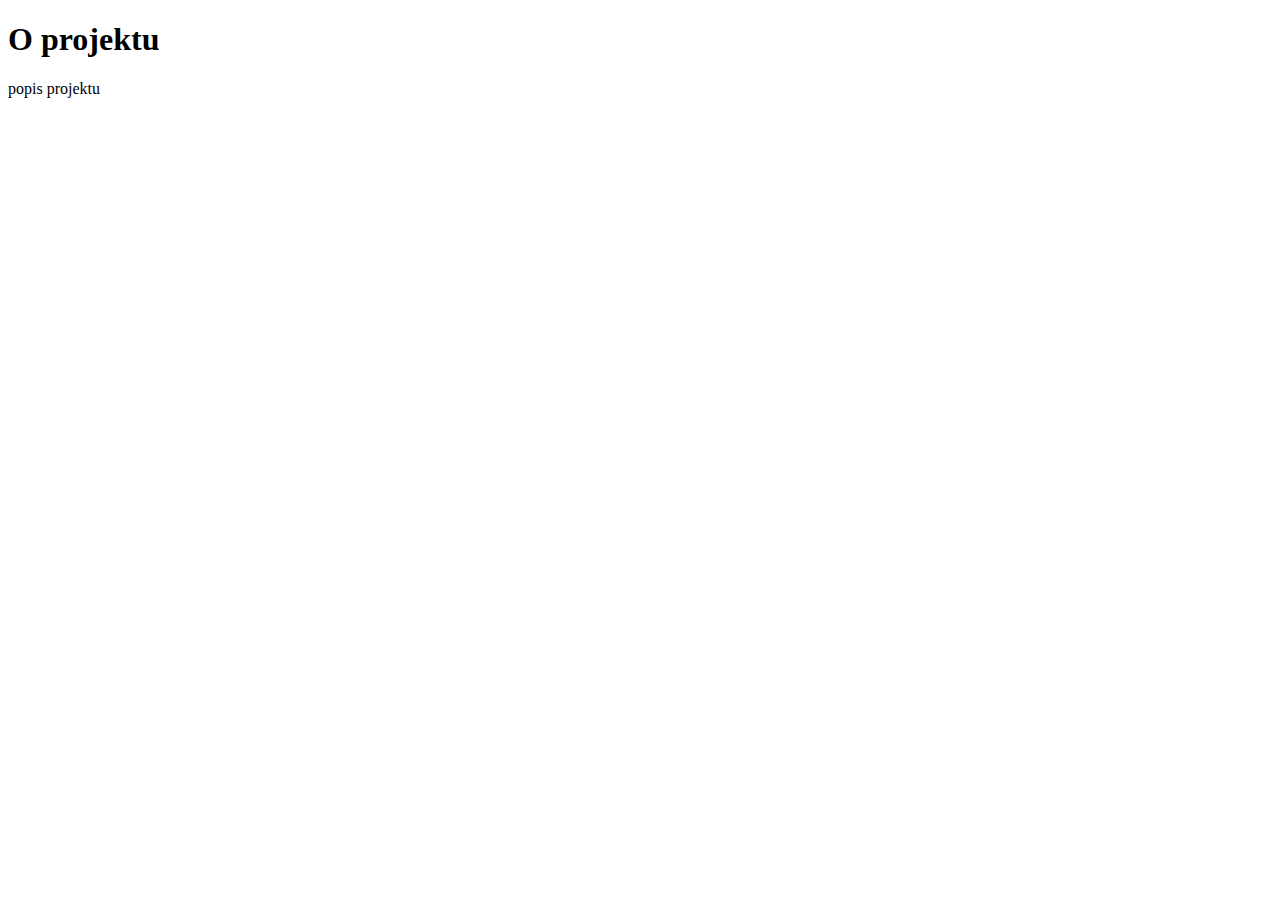
==== index.html @ 9ea53fcf "První commit" ====
<!DOCTYPE html>
<html lang="en">
  <head>
    <meta charset="UTF-8" />
    <meta name="viewport" content="width=device-width, initial-scale=1.0" />
    <link rel="stylesheet" href="style.css" />
    <title>O projektu</title>
  </head>
  <body>
    <h1>O projektu</h1>
    <p>popis projektu</p>
  </body>
</html>
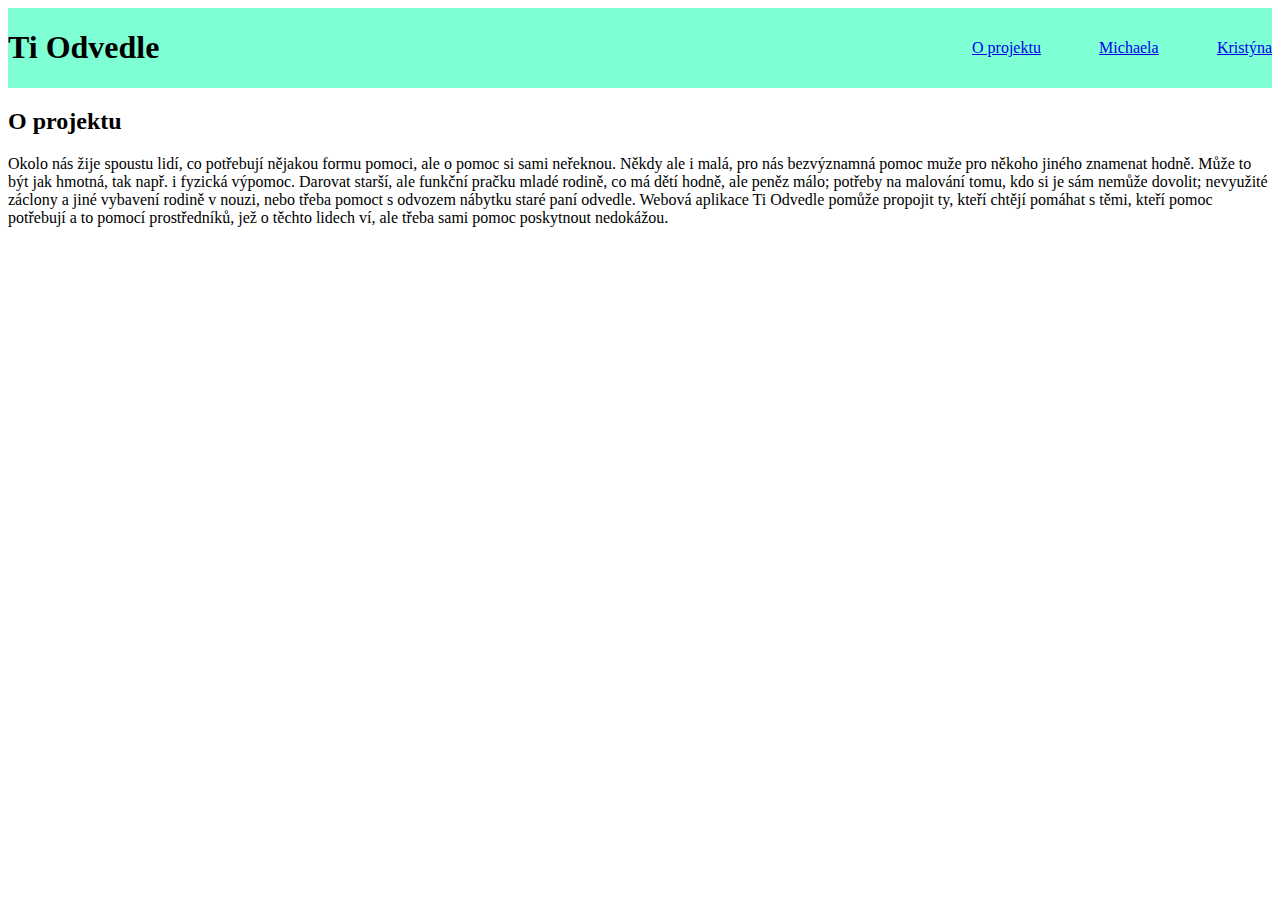
==== commit 11b9762e: "Druhý commit" ====
--- a/index.html
+++ b/index.html
@@ -7,7 +7,28 @@
     <title>O projektu</title>
   </head>
   <body>
-    <h1>O projektu</h1>
-    <p>popis projektu</p>
+    <div class="hlavicka">
+      <h1>Ti Odvedle</h1>
+      <div class="menu">
+        <div><a href="index.html">O projektu</a></div>
+        <div><a href="michaela.html">Michaela</a></div>
+        <div><a href="kristyna.html">Kristýna</a></div>
+      </div>
+    </div>
+    <div>
+      <h2>O projektu</h2>
+      <p>
+        Okolo nás žije spoustu lidí, co potřebují nějakou formu pomoci, ale o
+        pomoc si sami neřeknou. Někdy ale i malá, pro nás bezvýznamná pomoc muže
+        pro někoho jiného znamenat hodně. Může to být jak hmotná, tak např. i
+        fyzická výpomoc. Darovat starší, ale funkční pračku mladé rodině, co má
+        dětí hodně, ale peněz málo; potřeby na malování tomu, kdo si je sám
+        nemůže dovolit; nevyužité záclony a jiné vybavení rodině v nouzi, nebo
+        třeba pomoct s odvozem nábytku staré paní odvedle. Webová aplikace Ti
+        Odvedle pomůže propojit ty, kteří chtějí pomáhat s těmi, kteří pomoc
+        potřebují a to pomocí prostředníků, jež o těchto lidech ví, ale třeba
+        sami pomoc poskytnout nedokážou.
+      </p>
+    </div>
   </body>
 </html>
--- a/style.css
+++ b/style.css
@@ -0,0 +1,12 @@
+.hlavicka {
+  display: flex;
+  justify-content: space-between;
+  background-color: aquamarine;
+}
+
+.menu {
+  display: flex;
+  flex-basis: 300px;
+  justify-content: space-between;
+  align-items: center;
+}
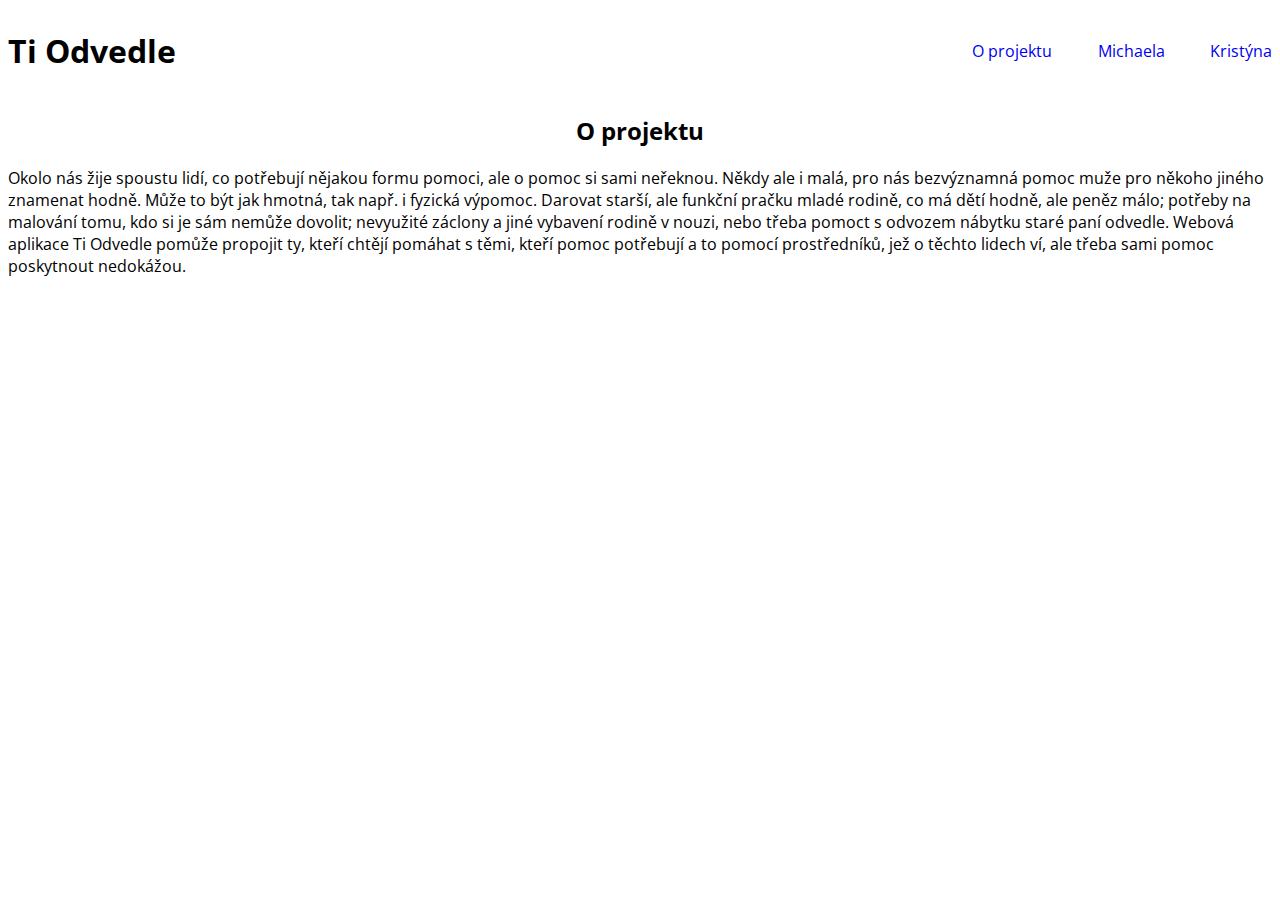
==== commit acff3f8a: "Fonty, zarovnání na střed, úprava vzhledu stránky do podobného stylu jako na projektu" ====
--- a/index.html
+++ b/index.html
@@ -13,6 +13,10 @@
         <div><a href="index.html">O projektu</a></div>
         <div><a href="michaela.html">Michaela</a></div>
         <div><a href="kristyna.html">Kristýna</a></div>
+        <link
+          href="https://fonts.googleapis.com/css2?family=Open+Sans:wght@300&display=swap"
+          rel="stylesheet"
+        />
       </div>
     </div>
     <div>
--- a/style.css
+++ b/style.css
@@ -1,7 +1,13 @@
+body {
+  font-family: 'Open Sans', sans-serif;
+  display: flex;
+  flex-direction: column;
+  color: black;
+}
+
 .hlavicka {
   display: flex;
   justify-content: space-between;
-  background-color: aquamarine;
 }
 
 .menu {
@@ -10,3 +16,51 @@
   justify-content: space-between;
   align-items: center;
 }
+
+a {
+  text-decoration: none;
+}
+
+.michaela {
+  display: flex;
+  flex-basis: 600px;
+  justify-content: center;
+  align-items: center;
+}
+.michaela img {
+  width: 200px;
+  border-radius: 100px;
+}
+
+.michaela p {
+  margin: 30px;
+  width: 400px;
+}
+
+h2 {
+  display: flex;
+  justify-content: center;
+  align-items: center;
+}
+
+.odkazy {
+  display: flex;
+  justify-content: center;
+  align-items: center;
+}
+
+.kristyna {
+  display: flex;
+  flex-basis: 600px;
+  justify-content: center;
+  align-items: center;
+}
+.kristyna img {
+  width: 200px;
+  border-radius: 100px;
+}
+
+.kristyna p {
+  margin: 30px;
+  width: 400px;
+}
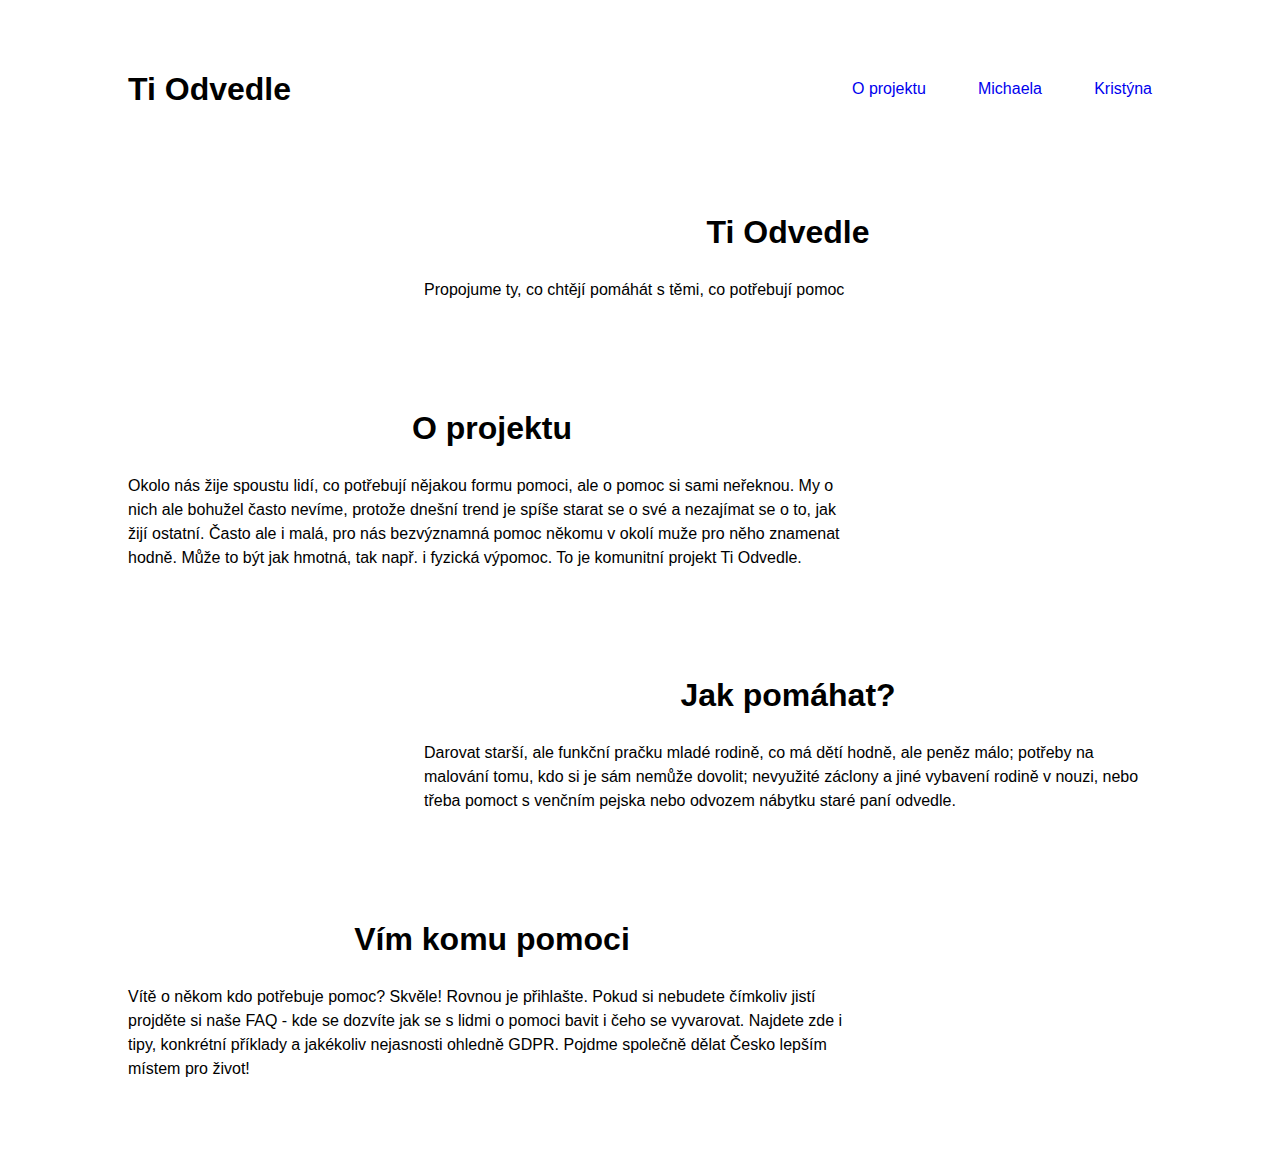
==== commit 4bcf0cac: "Styling homepage podle wireframu projektu obrázky zatím orientační nefinální" ====
--- a/index.html
+++ b/index.html
@@ -19,20 +19,74 @@
         />
       </div>
     </div>
-    <div>
-      <h2>O projektu</h2>
-      <p>
-        Okolo nás žije spoustu lidí, co potřebují nějakou formu pomoci, ale o
-        pomoc si sami neřeknou. Někdy ale i malá, pro nás bezvýznamná pomoc muže
-        pro někoho jiného znamenat hodně. Může to být jak hmotná, tak např. i
-        fyzická výpomoc. Darovat starší, ale funkční pračku mladé rodině, co má
-        dětí hodně, ale peněz málo; potřeby na malování tomu, kdo si je sám
-        nemůže dovolit; nevyužité záclony a jiné vybavení rodině v nouzi, nebo
-        třeba pomoct s odvozem nábytku staré paní odvedle. Webová aplikace Ti
-        Odvedle pomůže propojit ty, kteří chtějí pomáhat s těmi, kteří pomoc
-        potřebují a to pomocí prostředníků, jež o těchto lidech ví, ale třeba
-        sami pomoc poskytnout nedokážou.
-      </p>
+    <div class="layout">
+      <div class="layout__item layout__item--body">
+        <h2>Ti Odvedle</h2>
+        <p>Propojume ty, co chtějí pomáhát s těmi, co potřebují pomoc</p>
+      </div>
+      <div class="layout__item layout__item--figure">
+        <img
+          src="https://image.freepik.com/free-vector/building-exterior-with-open-windows-people_74855-6268.jpg"
+          alt=""
+        />
+      </div>
+    </div>
+
+    <div class="layout">
+      <div class="layout__item layout__item--body">
+        <h2>O projektu</h2>
+        <p>
+          Okolo nás žije spoustu lidí, co potřebují nějakou formu pomoci, ale o
+          pomoc si sami neřeknou. My o nich ale bohužel často nevíme, protože
+          dnešní trend je spíše starat se o své a nezajímat se o to, jak žijí
+          ostatní. Často ale i malá, pro nás bezvýznamná pomoc někomu v okolí
+          muže pro něho znamenat hodně. Může to být jak hmotná, tak např. i
+          fyzická výpomoc. To je komunitní projekt Ti Odvedle.
+        </p>
+      </div>
+      <div class="layout__item layout__item--figure">
+        <img
+          src="https://image.freepik.com/free-vector/social-team-helping-charity-sharing-hope_74855-6660.jpg"
+          alt=""
+        />
+      </div>
+    </div>
+
+    <div class="layout">
+      <div class="layout__item layout__item--body">
+        <h2>Jak pomáhat?</h2>
+        <p>
+          Darovat starší, ale funkční pračku mladé rodině, co má dětí hodně, ale
+          peněz málo; potřeby na malování tomu, kdo si je sám nemůže dovolit;
+          nevyužité záclony a jiné vybavení rodině v nouzi, nebo třeba pomoct s
+          venčním pejska nebo odvozem nábytku staré paní odvedle.
+        </p>
+      </div>
+      <div class="layout__item layout__item--figure">
+        <img
+          src="https://image.freepik.com/free-vector/volunteers-packing-donation-boxes_74855-5299.jpg"
+          alt=""
+        />
+      </div>
+    </div>
+
+    <div class="layout">
+      <div class="layout__item layout__item--body">
+        <h2>Vím komu pomoci</h2>
+        <p>
+          Vítě o někom kdo potřebuje pomoc? Skvěle! Rovnou je přihlašte. Pokud
+          si nebudete čímkoliv jistí projděte si naše FAQ - kde se dozvíte jak
+          se s lidmi o pomoci bavit i čeho se vyvarovat. Najdete zde i tipy,
+          konkrétní příklady a jakékoliv nejasnosti ohledně GDPR. Pojdme
+          společně dělat Česko lepším místem pro život!
+        </p>
+      </div>
+      <div class="layout__item layout__item--figure">
+        <img
+          src="https://image.freepik.com/free-vector/pensive-businessman-making-decision_74855-5283.jpg"
+          alt=""
+        />
+      </div>
     </div>
   </body>
 </html>
--- a/style.css
+++ b/style.css
@@ -1,7 +1,5 @@
 body {
   font-family: 'Open Sans', sans-serif;
-  display: flex;
-  flex-direction: column;
   color: black;
 }
 
@@ -64,3 +62,74 @@
   margin: 30px;
   width: 400px;
 }
+.layout {
+  display: -webkit-box;
+  display: flex;
+  flex-wrap: wrap;
+  margin-top: -1em;
+  margin-left: -3.5em;
+  -webkit-box-align: center;
+  align-items: center;
+}
+.layout:not(:first-of-type) {
+  margin-top: 3em;
+}
+.layout:nth-child(even) {
+  -webkit-box-orient: horizontal;
+  -webkit-box-direction: reverse;
+  flex-direction: row-reverse;
+}
+.layout__item {
+  padding-top: 1em;
+  padding-left: 3.5em;
+}
+.layout__item--body {
+  -webkit-box-flex: 9999;
+  flex-grow: 9999;
+  flex-basis: 15rem;
+}
+.layout__item--figure {
+  margin-right: auto;
+  -webkit-box-flex: 1;
+  flex-grow: 1;
+}
+@supports (
+  (max-width: -webkit-max-content) or (max-width: -moz-max-content) or
+    (max-width: max-content)
+) {
+  .layout__item--figure {
+    min-width: 15rem;
+    max-width: -webkit-max-content;
+    max-width: -moz-max-content;
+    max-width: max-content;
+    flex-basis: 15rem;
+    -webkit-box-flex: 99999;
+    flex-grow: 99999;
+  }
+}
+
+body {
+  max-width: 64em;
+  margin-right: auto;
+  margin-left: auto;
+  padding: 3em 1em;
+  line-height: 1.5em;
+  font-family: sans-serif;
+}
+
+h2 {
+  font-size: 2em;
+  line-height: 1.2;
+}
+
+img {
+  max-width: 100%;
+  max-height: 100%;
+  width: auto;
+  height: auto;
+  vertical-align: middle;
+}
+
+.layout__item * + * {
+  margin-top: 1em;
+}
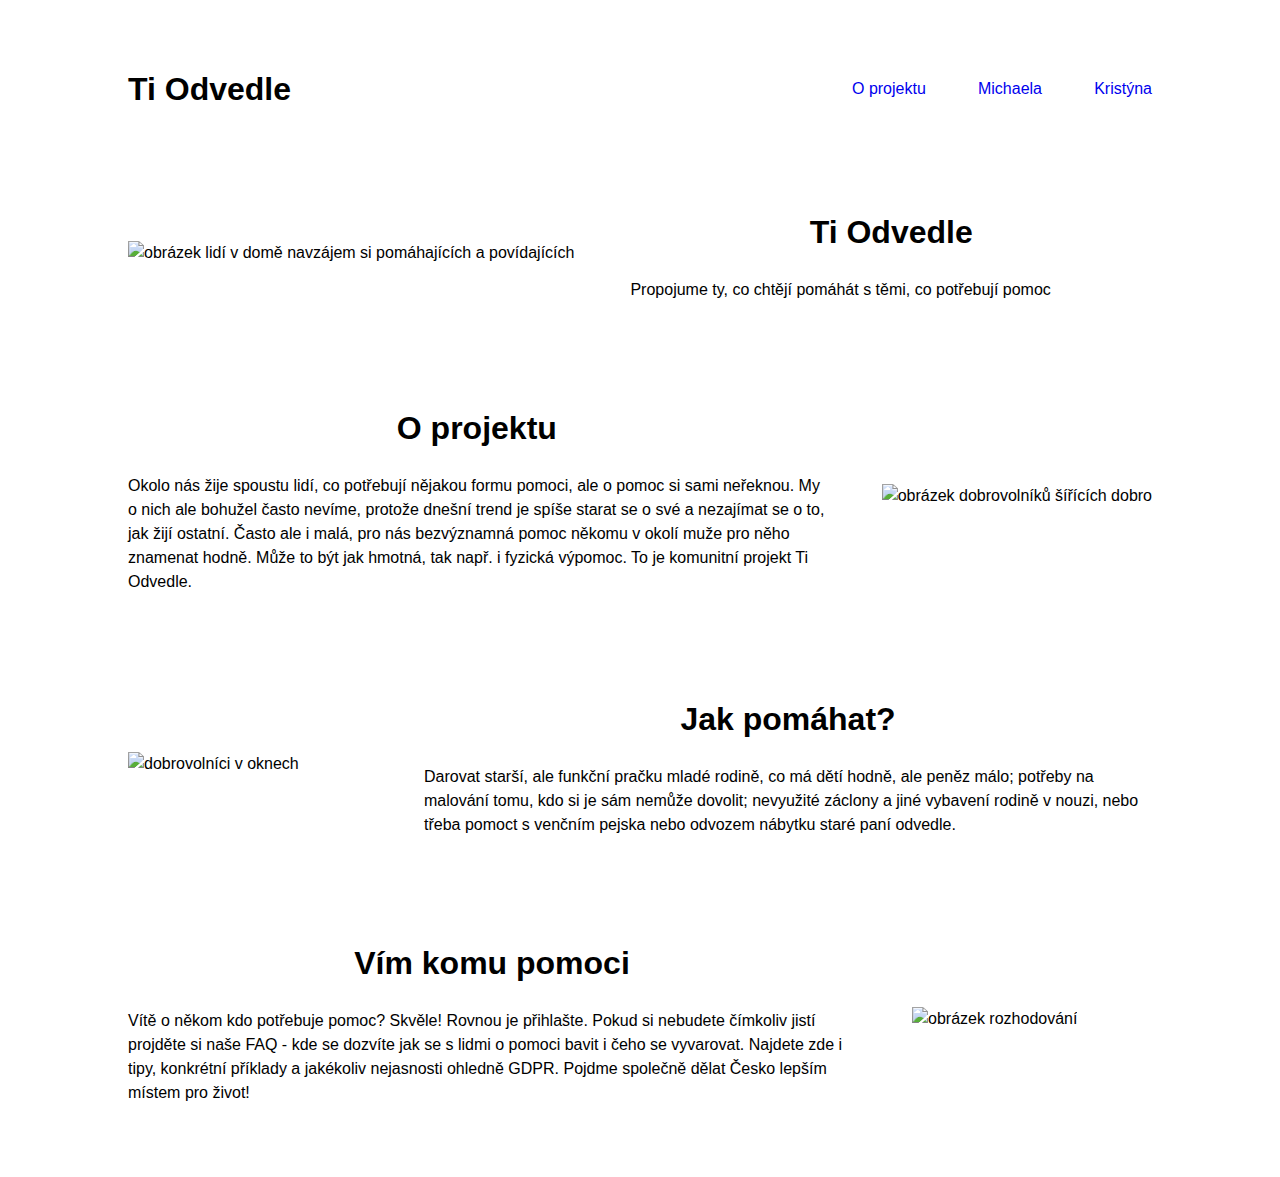
==== commit d340bf67: "Přidání alt popisků k obrázkům som zapomnel" ====
--- a/index.html
+++ b/index.html
@@ -27,7 +27,7 @@
       <div class="layout__item layout__item--figure">
         <img
           src="https://image.freepik.com/free-vector/building-exterior-with-open-windows-people_74855-6268.jpg"
-          alt=""
+          alt="obrázek lidí v domě navzájem si pomáhajících a povídajících"
         />
       </div>
     </div>
@@ -47,7 +47,7 @@
       <div class="layout__item layout__item--figure">
         <img
           src="https://image.freepik.com/free-vector/social-team-helping-charity-sharing-hope_74855-6660.jpg"
-          alt=""
+          alt="obrázek dobrovolníků šířících dobro"
         />
       </div>
     </div>
@@ -65,7 +65,7 @@
       <div class="layout__item layout__item--figure">
         <img
           src="https://image.freepik.com/free-vector/volunteers-packing-donation-boxes_74855-5299.jpg"
-          alt=""
+          alt="dobrovolníci v oknech"
         />
       </div>
     </div>
@@ -84,7 +84,7 @@
       <div class="layout__item layout__item--figure">
         <img
           src="https://image.freepik.com/free-vector/pensive-businessman-making-decision_74855-5283.jpg"
-          alt=""
+          alt="obrázek rozhodování"
         />
       </div>
     </div>
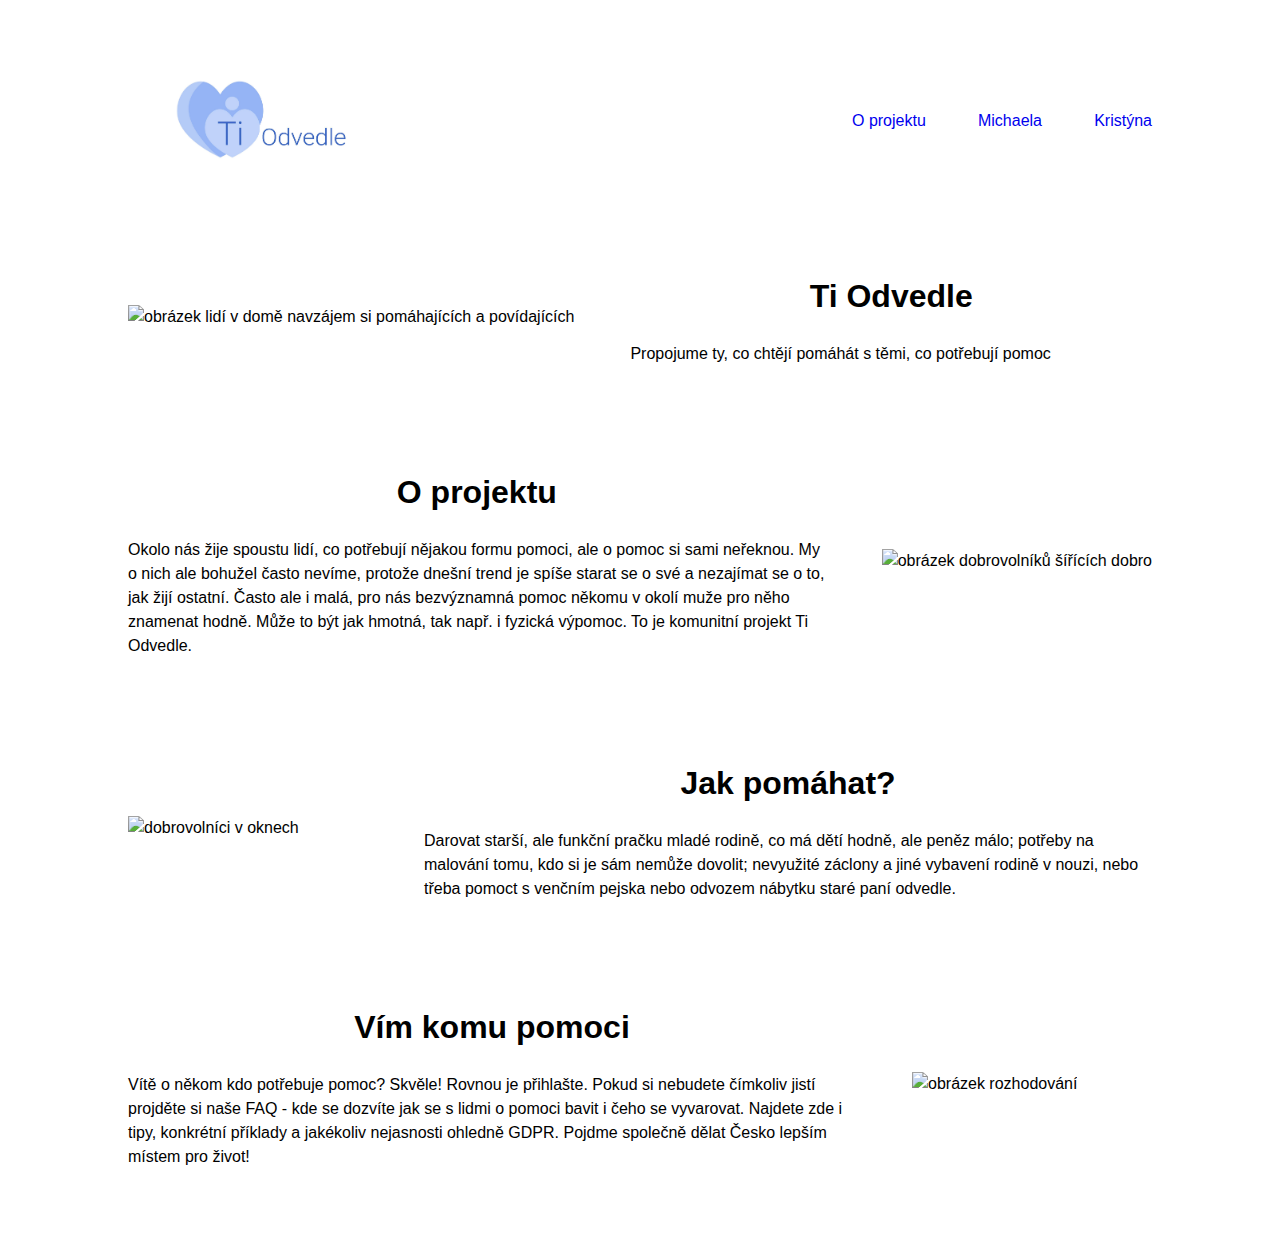
==== commit fd44a700: "Vložení loga" ====
--- a/index.html
+++ b/index.html
@@ -8,7 +8,7 @@
   </head>
   <body>
     <div class="hlavicka">
-      <h1>Ti Odvedle</h1>
+      <img class="logo" src="./img/tiodvedle.jpg" alt="Logo Ti Odvedle" />
       <div class="menu">
         <div><a href="index.html">O projektu</a></div>
         <div><a href="michaela.html">Michaela</a></div>
--- a/style.css
+++ b/style.css
@@ -31,7 +31,7 @@
 }
 
 .michaela p {
-  margin: 30px;
+  margin: 50px;
   width: 400px;
 }
 
@@ -59,8 +59,20 @@
 }
 
 .kristyna p {
-  margin: 30px;
+  margin: 50px;
   width: 400px;
+}
+.linkedin {
+  display: block;
+  width: 100px;
+  height: 100px;
+  background: url(img/linkedin.svg);
+}
+.github {
+  display: block;
+  width: 100px;
+  height: 100px;
+  background: url(img/github.svg);
 }
 .layout {
   display: -webkit-box;
@@ -133,3 +145,11 @@
 .layout__item * + * {
   margin-top: 1em;
 }
+
+.logo {
+  width: 300px;
+}
+
+.odkazy p {
+  margin: 5px;
+}
